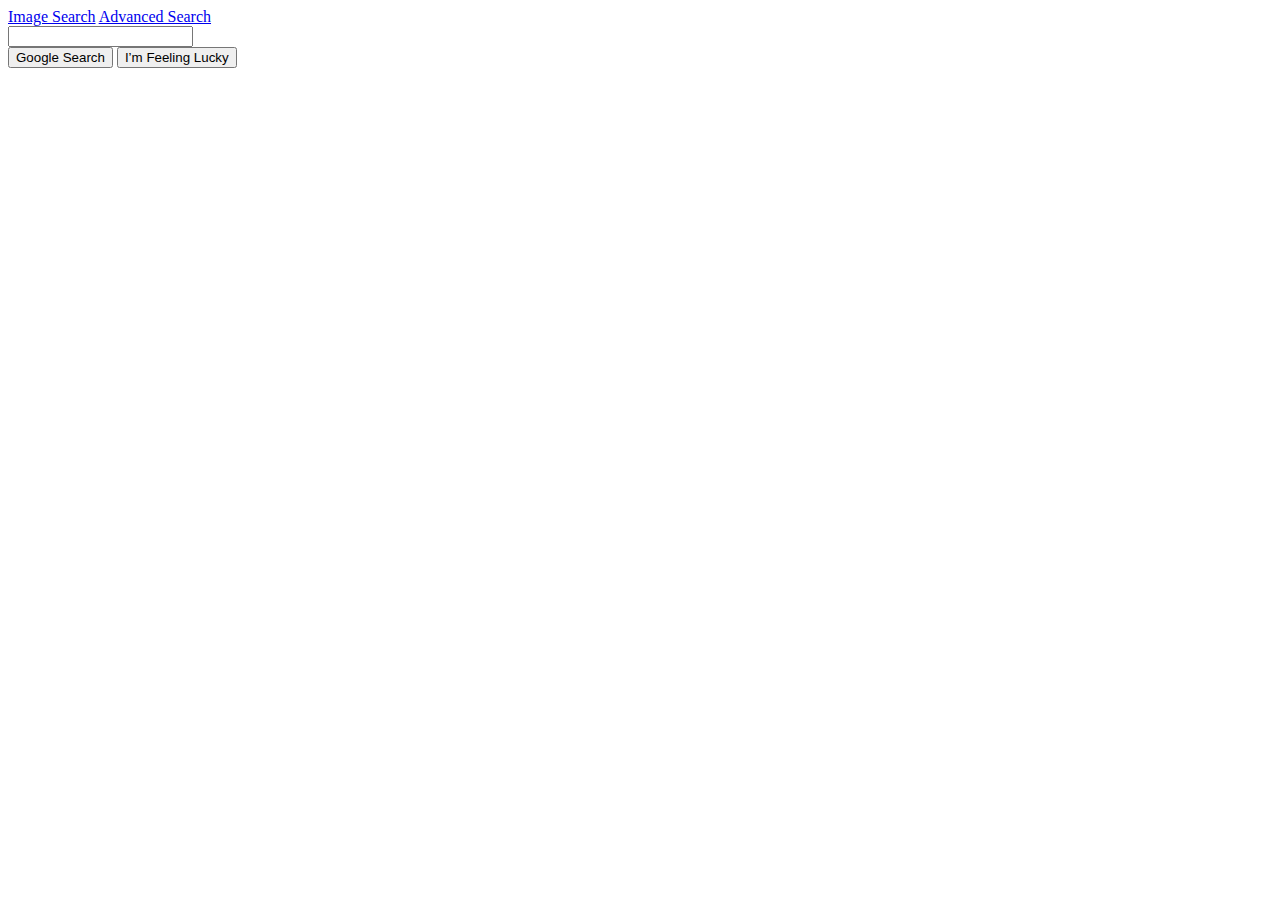
==== index.html @ 7e34e2ce "Create index.html" ====
<!DOCTYPE html>
<html lang="en">
<head>
    <meta charset="UTF-8">
    <meta name="viewport" content="width=device-width, initial-scale=1.0">
        <title>Search</title>
        <link rel="stylesheet" href="style.css">
    </head>
    <body>
        <div class="links">
            <a href="image.html" class="image-link">Image Search</a>
            <a href="advanced.html" class="advansed-link">Advanced Search</a>
        </div>
        <div class="form">
        <form action="https://google.com/search">
            <input type="text" name="q" class="text-form">
        </div>
        <div class="btn">
            <input type="submit" value="Google Search" class="btn-google-search">
            <input class="btn-IFL" value="I’m Feeling Lucky" aria-label="I’m Feeling Lucky" name="btnI" type="submit">
        </div>
        </form>
    </body>
</html>
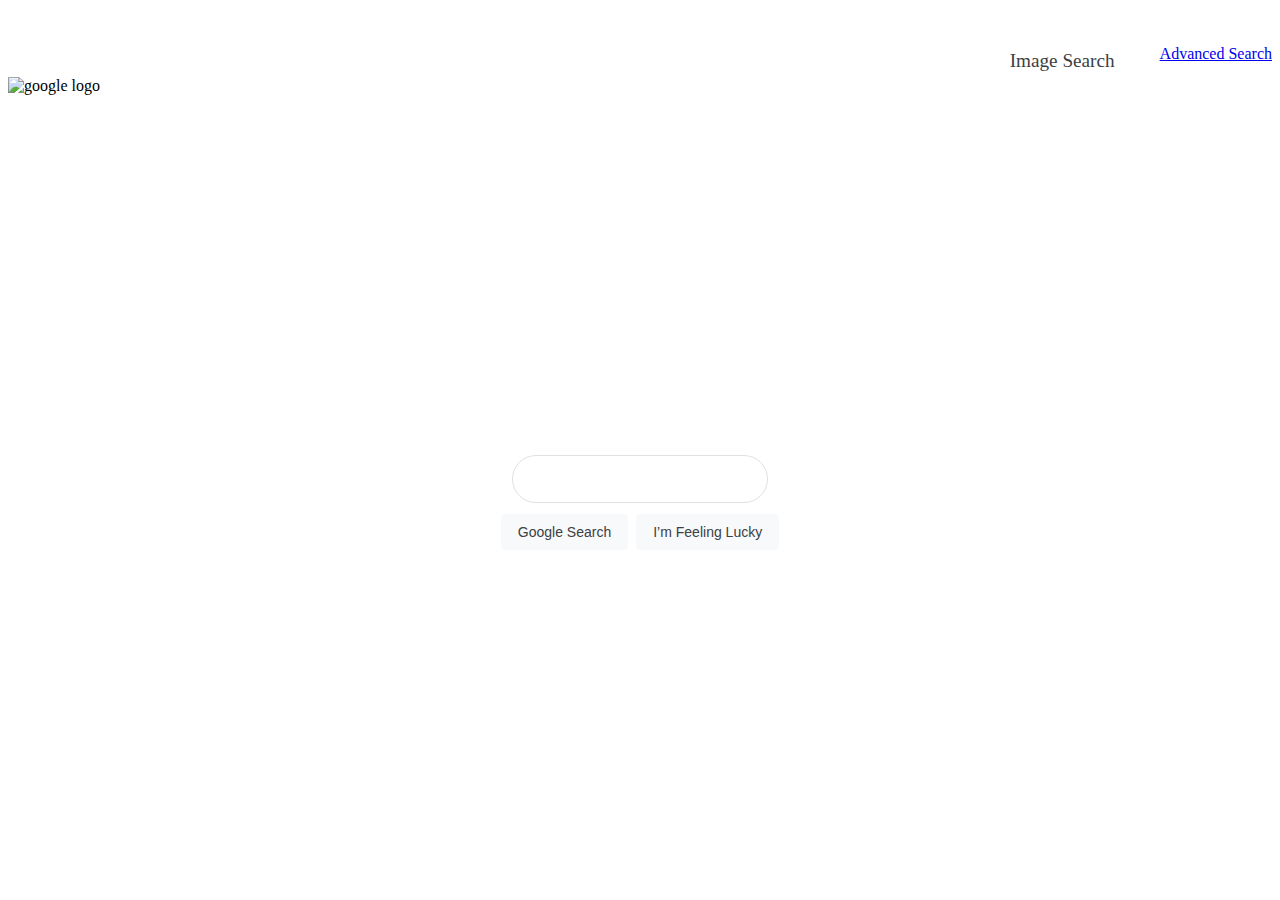
==== commit 4ec645f5: "Update index.html" ====
--- a/index.html
+++ b/index.html
@@ -9,7 +9,10 @@
     <body>
         <div class="links">
             <a href="image.html" class="image-link">Image Search</a>
-            <a href="advanced.html" class="advansed-link">Advanced Search</a>
+            <a href="advanced.html" class="advanced-link">Advanced Search</a>
+        </div>
+        <div class="google-img">
+            <img src="googlelogo_color_272x92dp.png" alt="google logo">
         </div>
         <div class="form">
         <form action="https://google.com/search">
--- a/style.css
+++ b/style.css
@@ -0,0 +1,119 @@
+.links {
+    display: flex;
+    justify-content: end;
+    margin-top: 5vh;
+}
+
+.image-link, .advansed-link, .index-link {
+    padding: 5px;
+    margin-right: 40px;
+    text-decoration: none;
+    font-size: larger;
+    color: #3c4043;
+}
+
+.image-link:hover, .advansed-link:hover, .index-link:hover {
+    color: blue;
+}
+
+
+.form, .btn {
+    display: flex;
+    justify-content: center;
+}
+
+.text-form {
+    border-radius: 24px;
+    border: 1px solid #dfe1e5;
+    margin-top: 40vh;
+    position: relative;
+    width: 250px;
+    min-height: 44px;
+    text-align: center;
+}
+
+.btn-google-search {
+    background-color: #f8f9fa;
+    color: #3c4043;
+    font-family: Arial, Helvetica, sans-serif;
+    font-size: 14px;
+    border-radius: 4px;
+    border: 1px solid #f8f9fa;
+    margin: 11px 4px;
+    padding: 0 16px;
+    height: 36px;
+    min-width: 54px;
+    text-align: center;
+    cursor: pointer;
+    user-select: none;
+}
+
+.btn-image-search {
+    background-color: #f8f9fa;
+    color: #3c4043;
+    font-family: Arial, Helvetica, sans-serif;
+    font-size: 14px;
+    border-radius: 4px;
+    border: 1px solid #f8f9fa;
+    margin: 11px 4px;
+    padding: 0 16px;
+    height: 36px;
+    min-width: 54px;
+    text-align: center;
+    cursor: pointer;
+    user-select: none;
+}
+
+.btn-advanced-search {
+    user-select: none;
+    padding: 0 12px;
+    background-color: #4d90fe;
+    color: #fff;
+    border-radius: 2px;
+    border: 1px solid #3079ed;
+    margin-top: 20px;
+    height: 30px;
+    min-width: 120px;
+    font-size: 11px;
+    font-weight: bold;
+    text-align: center;
+}
+
+.btn-IFL {
+    background-color: #f8f9fa;
+    color: #3c4043;
+    font-family: Arial, Helvetica, sans-serif;
+    font-size: 14px;
+    border-radius: 4px;
+    border: 1px solid #f8f9fa;
+    margin: 11px 4px;
+    padding: 0 16px;
+    height: 36px;
+    min-width: 54px;
+    text-align: center;
+    cursor: pointer;
+    user-select: none;
+}
+
+.header {
+    color: #d93025;
+    font-family: Arial, Helvetica, sans-serif;
+    font-weight: lighter;
+    border-bottom: 1px solid #dfe1e5;
+}
+
+.advanced-form > p {
+    margin-left: 10px;
+    font-size: 23px;
+    font-family: Arial, Helvetica, sans-serif;
+}
+
+.advanced-form {
+    display: inline;
+    justify-content: flex-start;
+    font-size: 20px;
+    margin: 25px 35px;
+    font-family: Arial, Helvetica, sans-serif; 
+}
+
+
